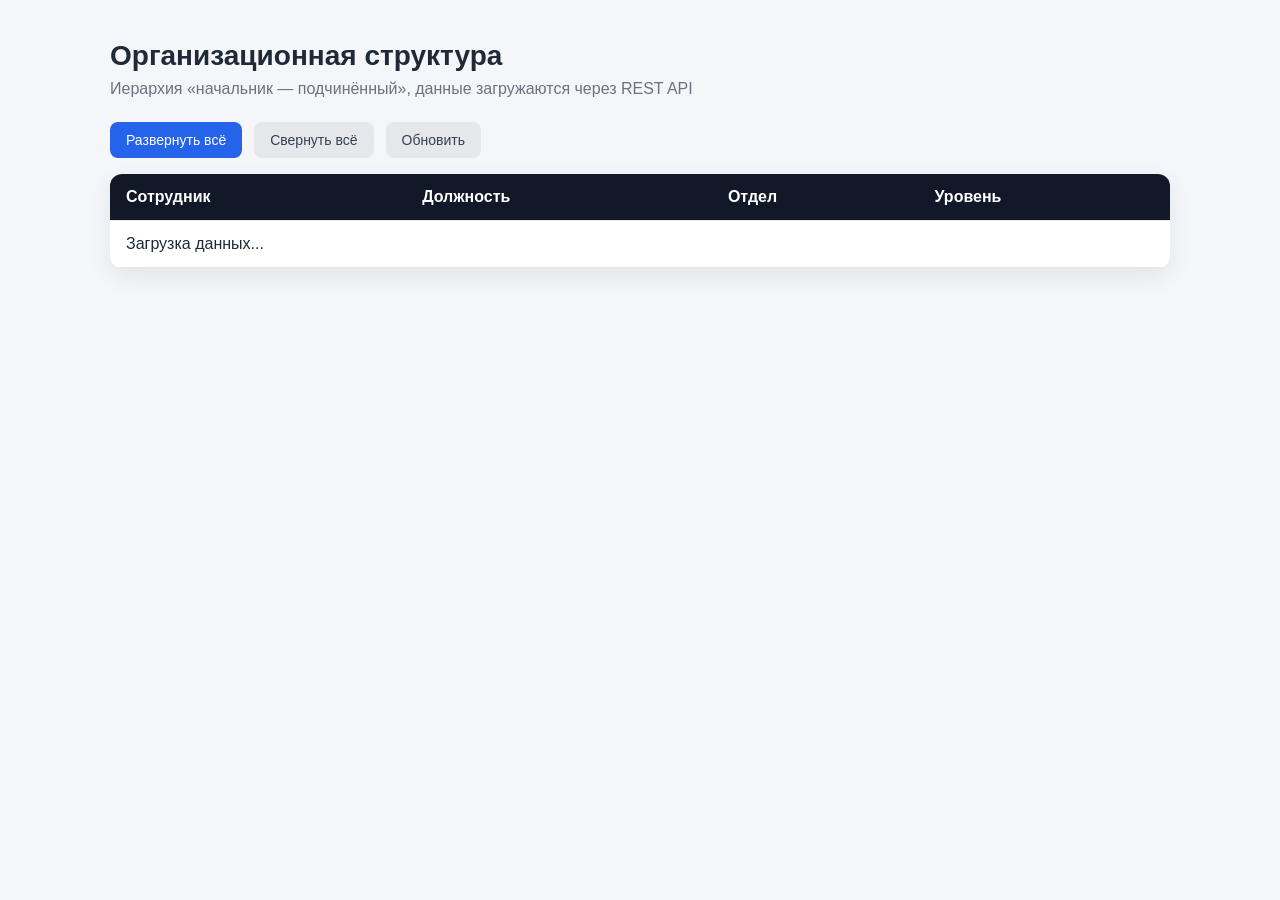
==== src/main/resources/templates/index.html @ a9cf5677 "Initial commit" ====
<!DOCTYPE html>
<html lang="ru" xmlns:th="http://www.thymeleaf.org">
<head>
    <meta charset="UTF-8">
    <meta name="viewport" content="width=device-width, initial-scale=1.0">
    <title>Организационная структура</title>
    <style>
        * {
            box-sizing: border-box;
        }

        body {
            margin: 0;
            font-family: "Segoe UI", Tahoma, Geneva, Verdana, sans-serif;
            background: #f4f6f9;
            color: #1f2937;
        }

        .container {
            max-width: 1100px;
            margin: 40px auto;
            padding: 0 20px;
        }

        h1 {
            margin: 0 0 8px;
            font-size: 28px;
        }

        .subtitle {
            margin: 0 0 24px;
            color: #6b7280;
        }

        .toolbar {
            display: flex;
            gap: 12px;
            margin-bottom: 16px;
        }

        button {
            border: none;
            border-radius: 8px;
            padding: 10px 16px;
            background: #2563eb;
            color: #fff;
            cursor: pointer;
            font-size: 14px;
        }

        button:hover {
            background: #1d4ed8;
        }

        button.secondary {
            background: #e5e7eb;
            color: #374151;
        }

        button.secondary:hover {
            background: #d1d5db;
        }

        .card {
            background: #fff;
            border-radius: 12px;
            box-shadow: 0 8px 24px rgba(15, 23, 42, 0.08);
            overflow: hidden;
        }

        table {
            width: 100%;
            border-collapse: collapse;
        }

        thead {
            background: #111827;
            color: #fff;
        }

        th, td {
            padding: 14px 16px;
            text-align: left;
            border-bottom: 1px solid #e5e7eb;
        }

        tbody tr:hover {
            background: #f9fafb;
        }

        .name-cell {
            display: flex;
            align-items: center;
            gap: 8px;
        }

        .toggle-btn {
            width: 24px;
            height: 24px;
            border-radius: 6px;
            background: #eef2ff;
            color: #3730a3;
            padding: 0;
            font-size: 16px;
            line-height: 1;
            flex-shrink: 0;
        }

        .toggle-btn:hover {
            background: #e0e7ff;
        }

        .toggle-placeholder {
            width: 24px;
            flex-shrink: 0;
        }

        .level-badge {
            display: inline-block;
            min-width: 28px;
            padding: 2px 8px;
            border-radius: 999px;
            background: #dbeafe;
            color: #1d4ed8;
            font-size: 12px;
            font-weight: 600;
            text-align: center;
        }

        .status {
            margin-top: 16px;
            color: #6b7280;
            font-size: 14px;
        }

        .error {
            color: #b91c1c;
        }
    </style>
</head>
<body>
<div class="container">
    <h1>Организационная структура</h1>
    <p class="subtitle">Иерархия «начальник — подчинённый», данные загружаются через REST API</p>

    <div class="toolbar">
        <button type="button" id="expandAllBtn">Развернуть всё</button>
        <button type="button" id="collapseAllBtn" class="secondary">Свернуть всё</button>
        <button type="button" id="reloadBtn" class="secondary">Обновить</button>
    </div>

    <div class="card">
        <table>
            <thead>
            <tr>
                <th>Сотрудник</th>
                <th>Должность</th>
                <th>Отдел</th>
                <th>Уровень</th>
            </tr>
            </thead>
            <tbody id="employeeTableBody">
            <tr>
                <td colspan="4">Загрузка данных...</td>
            </tr>
            </tbody>
        </table>
    </div>

    <p class="status" id="statusText"></p>
</div>

<script th:src="@{/scripts/javascrip1.js}"></script>
</body>
</html>
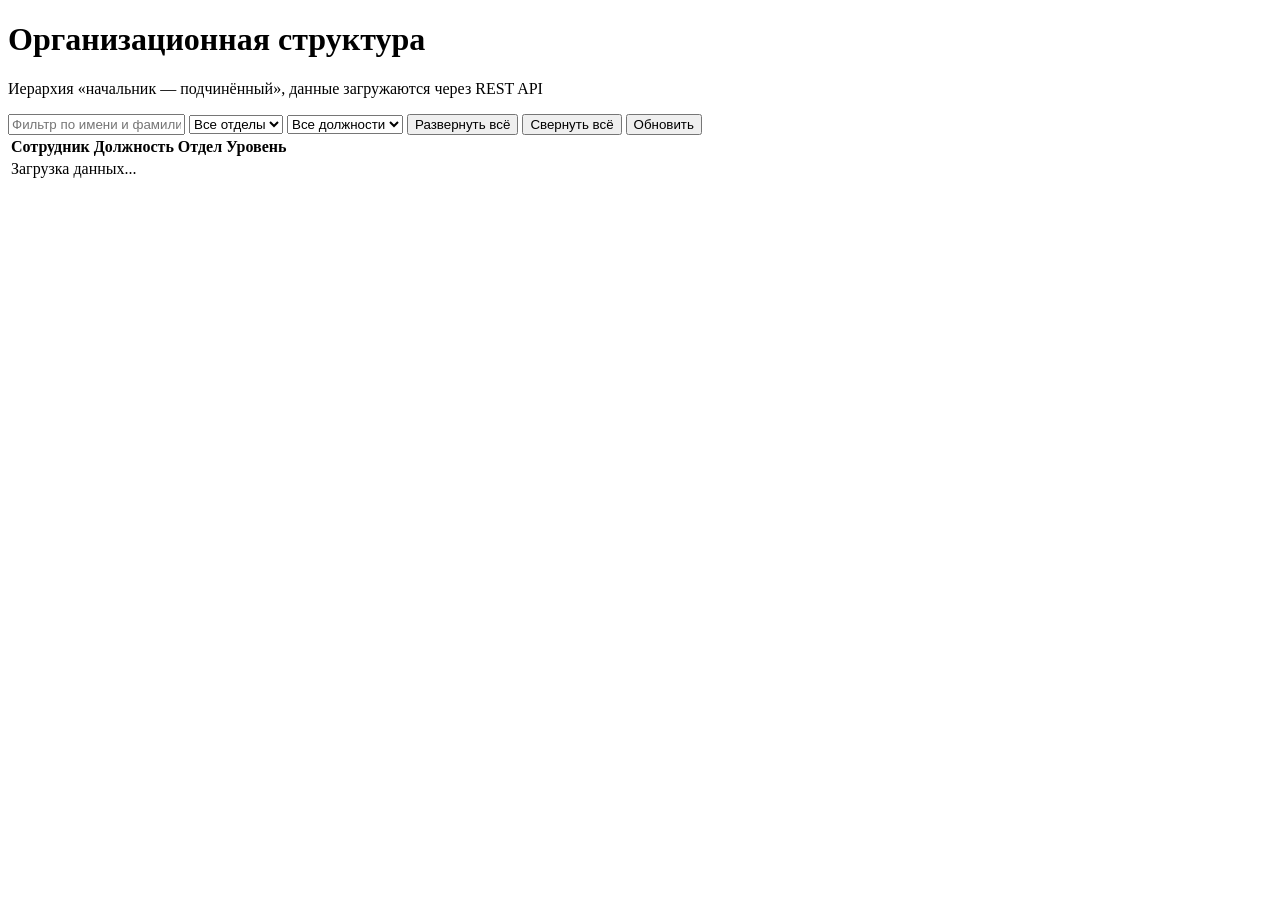
==== commit d7331875: "change controller + service" ====
--- a/src/main/resources/templates/index.html
+++ b/src/main/resources/templates/index.html
@@ -4,139 +4,7 @@
     <meta charset="UTF-8">
     <meta name="viewport" content="width=device-width, initial-scale=1.0">
     <title>Организационная структура</title>
-    <style>
-        * {
-            box-sizing: border-box;
-        }
-
-        body {
-            margin: 0;
-            font-family: "Segoe UI", Tahoma, Geneva, Verdana, sans-serif;
-            background: #f4f6f9;
-            color: #1f2937;
-        }
-
-        .container {
-            max-width: 1100px;
-            margin: 40px auto;
-            padding: 0 20px;
-        }
-
-        h1 {
-            margin: 0 0 8px;
-            font-size: 28px;
-        }
-
-        .subtitle {
-            margin: 0 0 24px;
-            color: #6b7280;
-        }
-
-        .toolbar {
-            display: flex;
-            gap: 12px;
-            margin-bottom: 16px;
-        }
-
-        button {
-            border: none;
-            border-radius: 8px;
-            padding: 10px 16px;
-            background: #2563eb;
-            color: #fff;
-            cursor: pointer;
-            font-size: 14px;
-        }
-
-        button:hover {
-            background: #1d4ed8;
-        }
-
-        button.secondary {
-            background: #e5e7eb;
-            color: #374151;
-        }
-
-        button.secondary:hover {
-            background: #d1d5db;
-        }
-
-        .card {
-            background: #fff;
-            border-radius: 12px;
-            box-shadow: 0 8px 24px rgba(15, 23, 42, 0.08);
-            overflow: hidden;
-        }
-
-        table {
-            width: 100%;
-            border-collapse: collapse;
-        }
-
-        thead {
-            background: #111827;
-            color: #fff;
-        }
-
-        th, td {
-            padding: 14px 16px;
-            text-align: left;
-            border-bottom: 1px solid #e5e7eb;
-        }
-
-        tbody tr:hover {
-            background: #f9fafb;
-        }
-
-        .name-cell {
-            display: flex;
-            align-items: center;
-            gap: 8px;
-        }
-
-        .toggle-btn {
-            width: 24px;
-            height: 24px;
-            border-radius: 6px;
-            background: #eef2ff;
-            color: #3730a3;
-            padding: 0;
-            font-size: 16px;
-            line-height: 1;
-            flex-shrink: 0;
-        }
-
-        .toggle-btn:hover {
-            background: #e0e7ff;
-        }
-
-        .toggle-placeholder {
-            width: 24px;
-            flex-shrink: 0;
-        }
-
-        .level-badge {
-            display: inline-block;
-            min-width: 28px;
-            padding: 2px 8px;
-            border-radius: 999px;
-            background: #dbeafe;
-            color: #1d4ed8;
-            font-size: 12px;
-            font-weight: 600;
-            text-align: center;
-        }
-
-        .status {
-            margin-top: 16px;
-            color: #6b7280;
-            font-size: 14px;
-        }
-
-        .error {
-            color: #b91c1c;
-        }
-    </style>
+    <link rel="stylesheet" th:href="@{/styles/main.css}">
 </head>
 <body>
 <div class="container">
@@ -144,6 +12,13 @@
     <p class="subtitle">Иерархия «начальник — подчинённый», данные загружаются через REST API</p>
 
     <div class="toolbar">
+        <input type="text" id="nameFilterInput" class="filter-control" placeholder="Фильтр по имени и фамилии">
+        <select id="departmentFilterSelect" class="filter-control" aria-label="Фильтр по отделу">
+            <option value="">Все отделы</option>
+        </select>
+        <select id="positionFilterSelect" class="filter-control" aria-label="Фильтр по должности">
+            <option value="">Все должности</option>
+        </select>
         <button type="button" id="expandAllBtn">Развернуть всё</button>
         <button type="button" id="collapseAllBtn" class="secondary">Свернуть всё</button>
         <button type="button" id="reloadBtn" class="secondary">Обновить</button>
@@ -170,6 +45,14 @@
     <p class="status" id="statusText"></p>
 </div>
 
-<script th:src="@{/scripts/javascrip1.js}"></script>
+<script type="module" th:inline="javascript">
+    const employeeModuleUrl = /*[[@{/scripts/javascrip1.js}]]*/ '/scripts/javascrip1.js';
+
+    import(employeeModuleUrl).then(({expandAll, collapseAll}) => {
+        document.getElementById('expandAllBtn').addEventListener('click', expandAll);
+        document.getElementById('collapseAllBtn').addEventListener('click', collapseAll);
+    });
+</script>
+
 </body>
 </html>
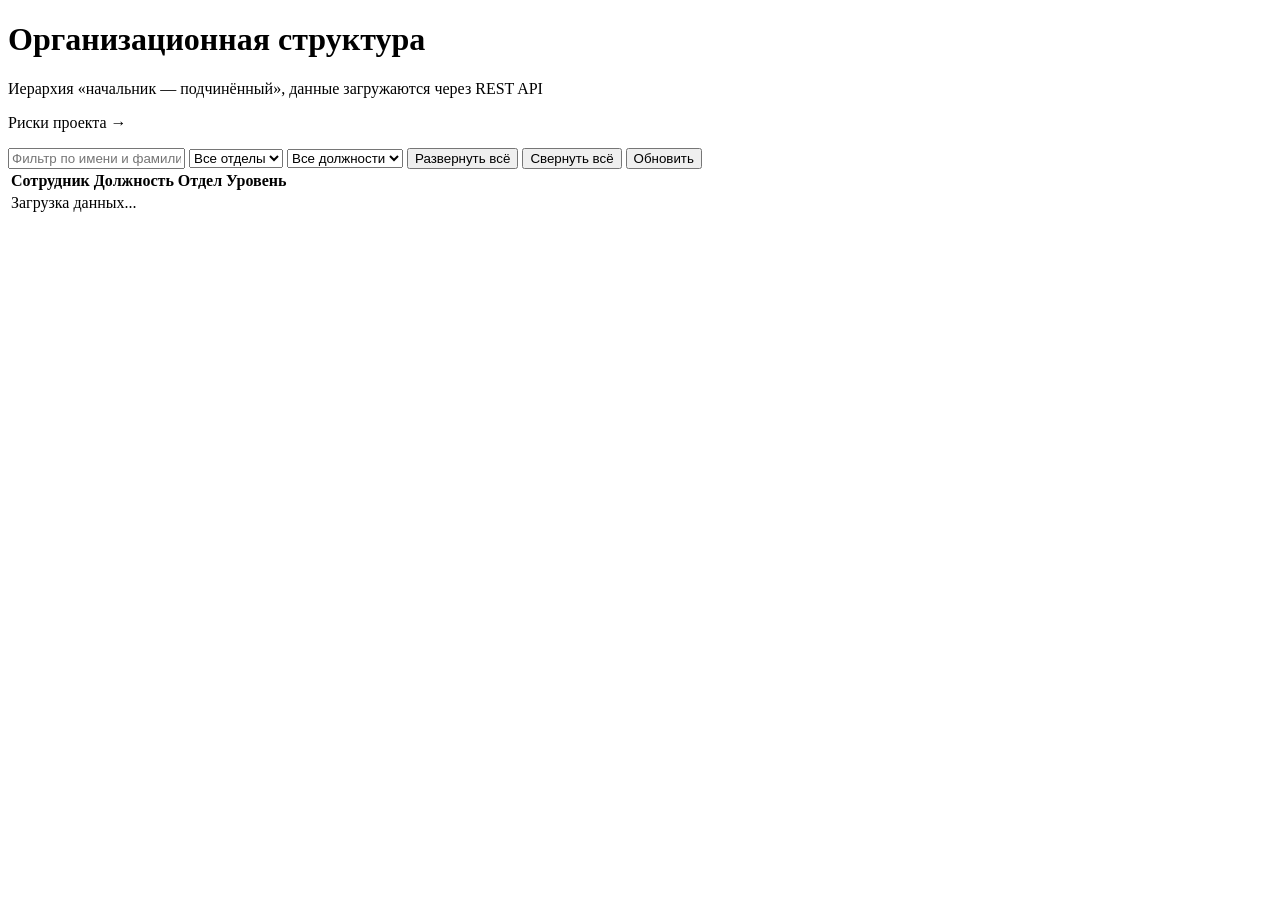
==== commit df97c7fa: "risks with drag and drop" ====
--- a/src/main/resources/templates/index.html
+++ b/src/main/resources/templates/index.html
@@ -10,6 +10,7 @@
 <div class="container">
     <h1>Организационная структура</h1>
     <p class="subtitle">Иерархия «начальник — подчинённый», данные загружаются через REST API</p>
+    <p class="page-nav"><a th:href="@{/risks}">Риски проекта →</a></p>
 
     <div class="toolbar">
         <input type="text" id="nameFilterInput" class="filter-control" placeholder="Фильтр по имени и фамилии">
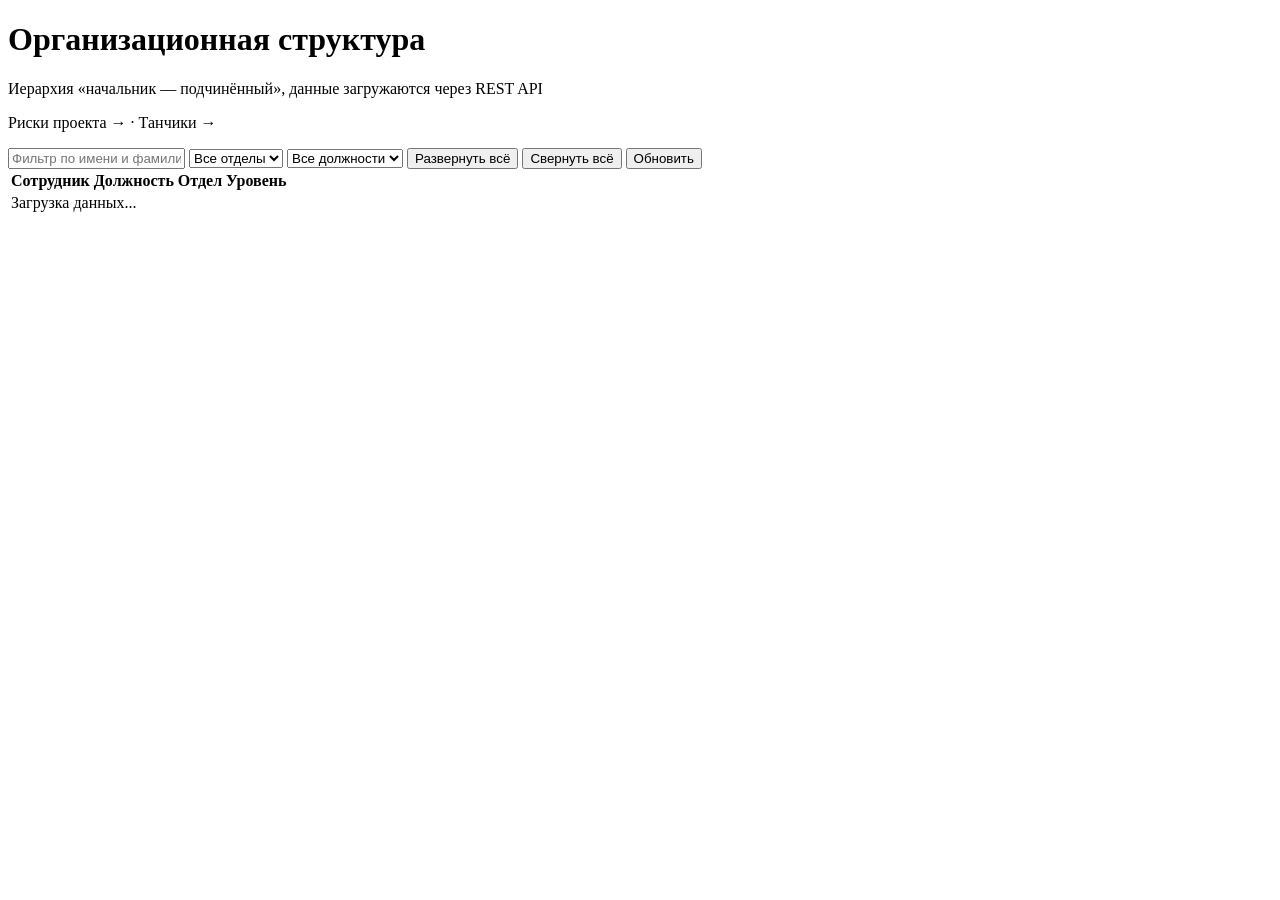
==== commit 7cccc540: "update positions.js and other" ====
--- a/src/main/resources/templates/index.html
+++ b/src/main/resources/templates/index.html
@@ -10,7 +10,7 @@
 <div class="container">
     <h1>Организационная структура</h1>
     <p class="subtitle">Иерархия «начальник — подчинённый», данные загружаются через REST API</p>
-    <p class="page-nav"><a th:href="@{/risks}">Риски проекта →</a></p>
+    <p class="page-nav"><a th:href="@{/risks}">Риски проекта →</a> · <a th:href="@{/tanks}">Танчики →</a></p>
 
     <div class="toolbar">
         <input type="text" id="nameFilterInput" class="filter-control" placeholder="Фильтр по имени и фамилии">
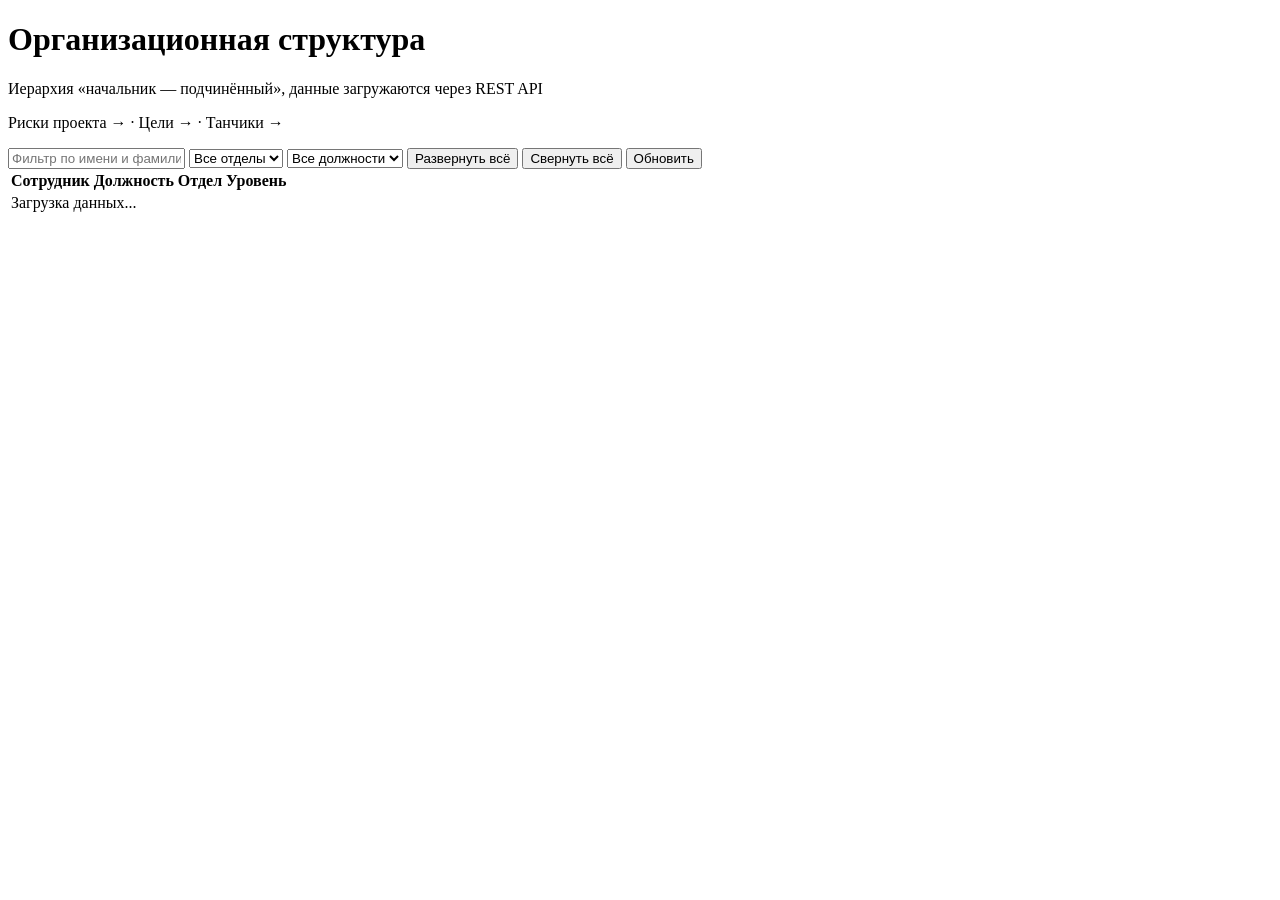
==== commit 94af90f6: "sorting 2 level" ====
--- a/src/main/resources/templates/index.html
+++ b/src/main/resources/templates/index.html
@@ -10,7 +10,7 @@
 <div class="container">
     <h1>Организационная структура</h1>
     <p class="subtitle">Иерархия «начальник — подчинённый», данные загружаются через REST API</p>
-    <p class="page-nav"><a th:href="@{/risks}">Риски проекта →</a> · <a th:href="@{/tanks}">Танчики →</a></p>
+    <p class="page-nav"><a th:href="@{/risks}">Риски проекта →</a> · <a th:href="@{/goals}">Цели →</a> · <a th:href="@{/tanks}">Танчики →</a></p>
 
     <div class="toolbar">
         <input type="text" id="nameFilterInput" class="filter-control" placeholder="Фильтр по имени и фамилии">
